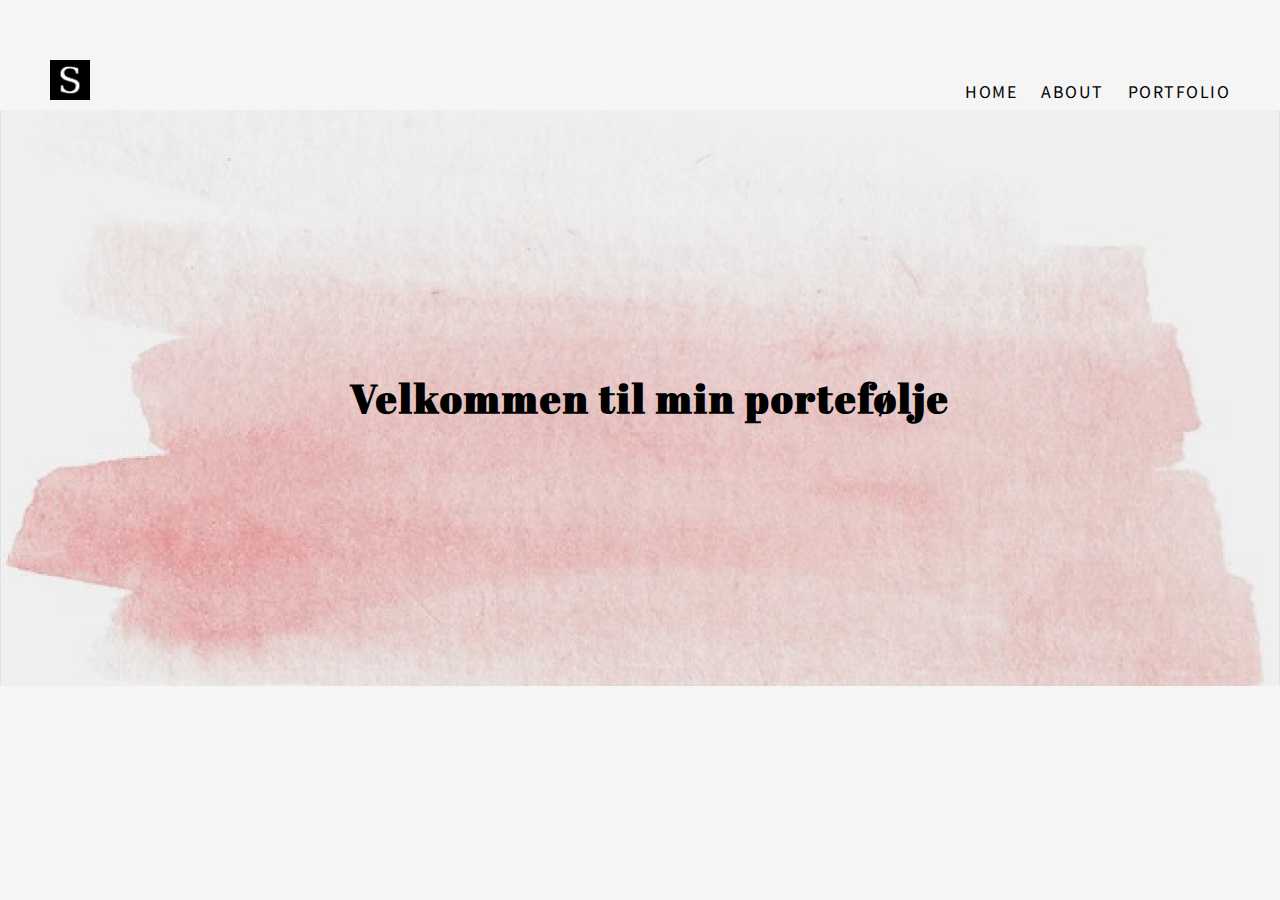
==== index.html @ fed490f1 "start" ====
<!DOCTYPE html>
<html lang="da">

<head>
    <meta charset="utf-8">
    <meta name="viewport" content="width=device-width, initial-scale=1.0">
    <title>Home</title>
    <link rel="stylesheet" href="style.css">

    <link href="https://fonts.googleapis.com/css?family=Abril+Fatface&display=swap" rel="stylesheet">
    <link href="https://fonts.googleapis.com/css?family=Noto+Sans+HK:700&display=swap" rel="stylesheet">

</head>

<header>

    <div class="s">
        <img src="billeder/s.png" alt="s" class="left">
    </div>

    <a href="index.html">HOME</a>
    <a href="about.html">ABOUT</a>
    <a href="portfolio.html">PORTFOLIO</a>
</header>


<body>

    <div id="splash">
        <div class="splash_tekst">
            <h3>Velkommen til min portefølje</h3>
        </div>
        <!--
            <div class="splash_tekst1">
                <p>Multimediedesigner 1. semester</p>
            </div>
-->
    </div>



    <script src="script.js"></script>
</body></html>
---- style.css ----
#splash {
    width: 100vw;
    height: 100%;
    background-image: url(billeder/splash.png);
    background-size: cover;
    background-position: 35%;
}

body {
    margin: 0;
    background-color: #f5f5f5;
}

p {
    font-family: 'Noto Sans HK', sans-serif;
    font-size: 1rem;
}

h1 {
    font-family: 'Abril Fatface', cursive;
    letter-spacing: 4px;
    font-size: 2rem;
}

h2 {
    font-family: 'Abril Fatface', cursive;
    font-size: 1.8rem;
    text-align: center;
    margin-top: 120px;
    letter-spacing: 2px;
}

h3 {
    font-size: 2.5rem;
    font-family: 'Abril Fatface', cursive;
    letter-spacing: 2px;
}

a {
    text-decoration: none;
    color: black;
    font-family: 'Noto Sans HK', sans-serif;
    letter-spacing: 1.5px;
}

.tekst_link {
    color: #606060;
    margin-left: 5px;
    margin-right: 5px;
    border-bottom: solid 1px;
}

header {
    height: 50px;
    margin-top: 60px;
    text-align: right;
    word-spacing: 20px;
    margin-left: 50px;
    margin-right: 50px;
}

.s {
    height: 19px;
    width: 30px;
}

.center {
    display: block;
    margin-left: auto;
    margin-right: auto;
    margin-top: 17px;
    width: 65%;
}

.left {
    display: block;
    margin-left: auto;
    margin-right: auto;
    width: 40px;
    height: 40px;
    align-items: baseline;
}

.center1 {
    display: block;
    margin-left: auto;
    margin-right: auto;
    margin-top: 17px;
    width: 50%;
}


/*****splash tekst*****/

.splash_tekst {
    display: flex;
    flex-wrap: wrap;
    height: 45vw;
    display: flex;
    align-items: center;
    margin-left: 20px;
    justify-content: center;
    text-align: center;
}


/*****pil*****/

#pil {
    display: flex;
    flex-wrap: wrap;
    justify-content: center;
}

.pil_ned {
    height: 40px;
    width: 50px;
    margin-top: 150px;
}


/*****om*****/


#om {
    display: flex;
    flex-wrap: wrap;
    justify-content: center;
    align-content: center;
    margin-top: 10px;
    margin-bottom: 40px;
    background-color: #c6c6c6;
    height: 250px
}

.about_me {
    border: solid 1px black;
    height: 150px;
    width: 450px;
    display: flex;
    align-items: center;
    justify-content: space-around;
}

#selvportraet {
    display: flex;
    flex-wrap: wrap;
    width: 100%;
    justify-content: center;
    margin-top: 50px;
    margin-bottom: 30px;
}

/*****OPGAVER*****/

#opgaver {
    display: flex;
    flex-wrap: wrap;
    justify-content: space-around;
    height: 150px;
}


.opgaver_section {
    border: solid 1px black;
    height: 150px;
    width: 450px;
    display: flex;
    align-items: center;
    justify-content: space-around;

}


/*****TIDSLINJE*****/

* {
    box-sizing: border-box;
    outline: none;
}

.container {
    width: 90%;
    margin: 50px auto;
    position: relative;
    overflow: hidden;
    margin-top: 50px;
}

.container:before {
    content: '';
    position: absolute;
    top: 0;
    left: 50%;
    margin-left: -1px;
    width: 2px;
    height: 100%;
    background: #CCD1D9;
    z-index: 1
}

.timeline-block {
    width: calc(50% + 8px);
    display: flex;
    justify-content: space-between;
    justify-content: space-between;
    clear: both;
}

.timeline-block-right {
    float: right;
}

.timeline-block-left {
    float: left;
    direction: rtl
}

.marker {
    width: 16px;
    height: 16px;
    border-radius: 50%;
    border: 2px solid #F5F7FA;
    background: #212474;
    margin-top: 10px;
    z-index: 9999
}

.timeline-content {
    width: 95%;
    padding: 0 15px;
    color: black;
}

.timeline-content h3 {
    margin-top: 5px;
    margin-bottom: 5px;
    font-size: 25px;
    font-weight: 500
}

.timeline-content span {
    font-size: 15px;
    color: #a4a4a4;
}

.timeline-content p {
    font-size: 14px;
    line-height: 1.5em;
    word-spacing: 1px;
    color: #585858;
}


@media screen and (max-width: 768px) {
    .container:before {
        left: 8px;
        width: 2px;
    }

    .timeline-block {
        width: 100%;
        margin-bottom: 30px;
    }

    .timeline-block-right {
        float: none;
    }

    .timeline-block-left {
        float: none;
        direction: ltr;
    }
}



/*****portfolio*****/

#forside {
    display: flex;
    flex-wrap: wrap;
    justify-content: center;
    align-content: center;
    margin-top: 10px;
    margin-bottom: 40px;
    background-color: #c6c6c6;
    height: 250px
}

.portfolio {
    border: solid 1px black;
    height: 150px;
    width: 450px;
    display: flex;
    align-items: center;
    justify-content: space-around;
}

#opgaver {
    display: flex;
    flex-wrap: wrap;
    margin-top: 100px;
}

.mine_opgaver {
    display: flex;
    flex-wrap: wrap;

    justify-content: center;
    align-content: center;
    margin-left: 100px;
    margin-right: 100px;
}

.opgave {
    height: 300px;
    width: 300px;
    margin: 10px;
    background-image: url(billeder/styletile.png);
    background-size: cover;
    text-align: center;
}

.opgave1 {
    height: 300px;
    width: 300px;
    margin: 10px;
    background-image: url(billeder/sexogsamfund.png);
    background-size: cover;
    text-align: center;
}

.opgave2 {
    height: 300px;
    width: 300px;
    margin: 10px;
    background-image: url(billeder/dekadent.png);
    background-size: cover;
    text-align: center;
}

.opgave3 {
    height: 300px;
    width: 300px;
    background-color: black;
    margin: 10px;
    background-image: url(billeder/redesign_fronter.png);
    background-size: cover;
    text-align: center;
}

.opgave4 {
    height: 300px;
    width: 300px;
    background-color: black;
    margin: 10px;
    /*    background-image: url(billeder/sexogsamfund.png);*/
    background-size: cover;
    text-align: center;
}

.opgave5 {
    height: 300px;
    width: 300px;
    background-color: black;
    margin: 10px;
    /*    background-image: url(billeder/sexogsamfund.png);*/
    background-size: cover;
}


/*    American magaxine    */

#american_magazine {
    display: flex;
    flex-wrap: wrap;
    justify-content: center;
    align-content: center;
    margin-top: 10px;
    margin-bottom: 40px;
    background-color: #c6c6c6;
    height: 250px;
}

.american_tekst {
    border: solid 1px black;
    text-align: center;
}

.american_magazine_overskrift {
    height: 100px;
    width: 450px;
    display: flex;
    align-items: center;
    justify-content: space-around;
}

#om_american {
    display: flex;
    flex-wrap: wrap;
    width: 100%;
    justify-content: center;
    margin-bottom: 50px;
}

.text_american {
    width: 400px;
}

.p_american {
    display: flex;
    flex-wrap: wrap;
}
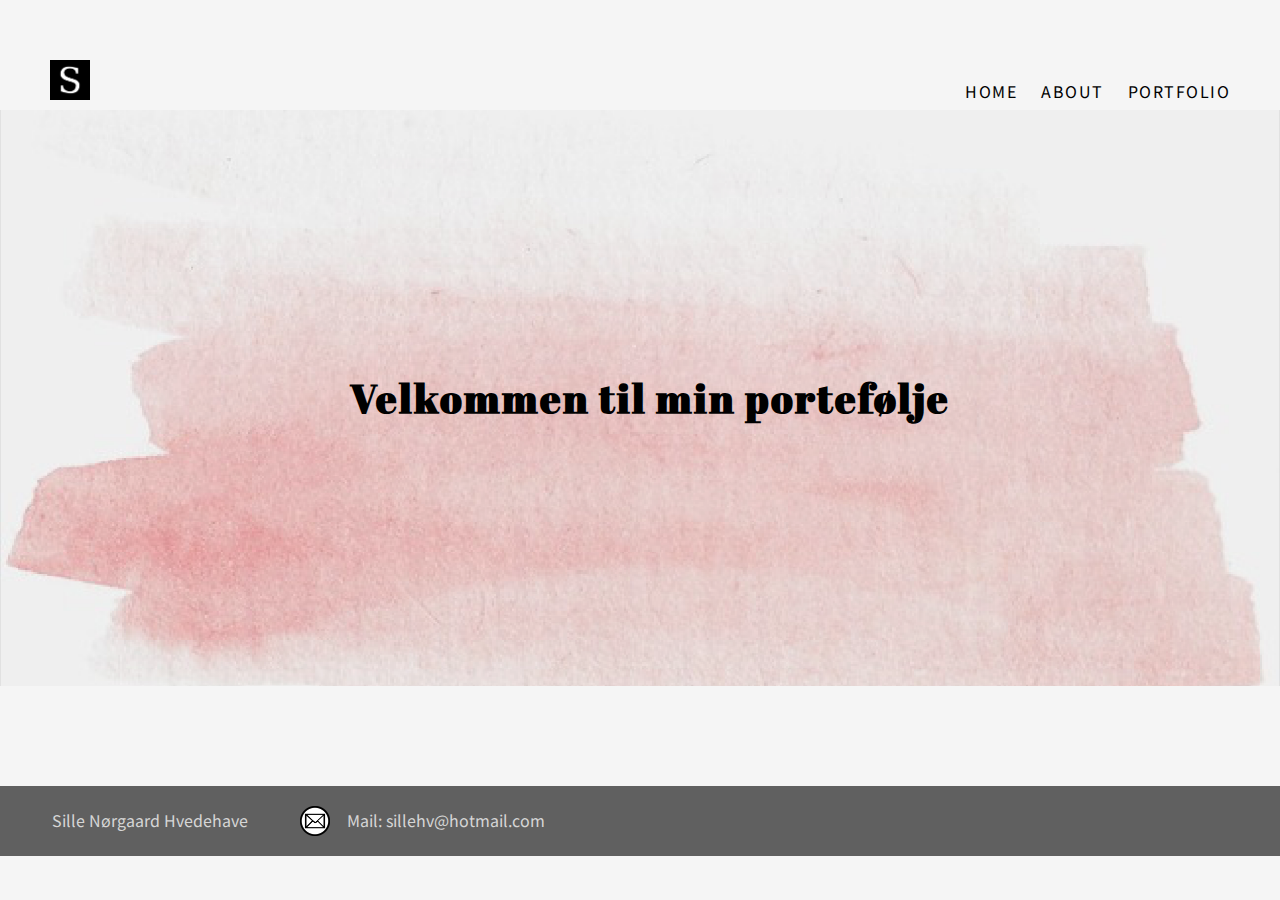
==== commit 54769e43: "oprydning i CSS + ekstra footer" ====
--- a/index.html
+++ b/index.html
@@ -8,7 +8,7 @@
     <link rel="stylesheet" href="style.css">
 
     <link href="https://fonts.googleapis.com/css?family=Abril+Fatface&display=swap" rel="stylesheet">
-    <link href="https://fonts.googleapis.com/css?family=Noto+Sans+HK:700&display=swap" rel="stylesheet">
+    <link href="https://fonts.googleapis.com/css?family=Noto+Sans+HK:100&display=swap" rel="stylesheet">
 
 </head>
 
@@ -37,7 +37,21 @@
 -->
     </div>
 
+    <footer>
+        <div id="footer">
+            <div class="footer_tekst">
+                <p>Sille Nørgaard Hvedehave</p>
+            </div>
 
+            <div class="footer_billede">
+                <img src="billeder/mail.png" alt="mail">
+            </div>
+
+            <div class="footer_billede_tekst">
+                <p>Mail: sillehv@hotmail.com</p>
+            </div>
+        </div>
+    </footer>
 
     <script src="script.js"></script>
 </body></html>
--- a/style.css
+++ b/style.css
@@ -11,9 +11,14 @@
     background-color: #f5f5f5;
 }
 
+img {
+    width: 100%;
+}
+
 p {
     font-family: 'Noto Sans HK', sans-serif;
     font-size: 1rem;
+    line-height: 2rem;
 }
 
 h1 {
@@ -34,6 +39,11 @@
     font-size: 2.5rem;
     font-family: 'Abril Fatface', cursive;
     letter-spacing: 2px;
+}
+
+h4 {
+    font-family: 'Abril Fatface', cursive;
+    font-size: 1.5rem;
 }
 
 a {
@@ -103,6 +113,28 @@
     text-align: center;
 }
 
+/***    top boks    ***/
+
+
+#top {
+    display: flex;
+    flex-wrap: wrap;
+    justify-content: center;
+    align-content: center;
+    margin-top: 10px;
+    margin-bottom: 40px;
+    background-color: #c7afaf;
+    height: 250px
+}
+
+.top_boks {
+    border: solid 1px black;
+    height: 150px;
+    width: 450px;
+    display: flex;
+    align-items: center;
+    justify-content: space-around;
+}
 
 /*****pil*****/
 
@@ -119,28 +151,8 @@
 }
 
 
-/*****om*****/
-
-
-#om {
-    display: flex;
-    flex-wrap: wrap;
-    justify-content: center;
-    align-content: center;
-    margin-top: 10px;
-    margin-bottom: 40px;
-    background-color: #c6c6c6;
-    height: 250px
-}
-
-.about_me {
-    border: solid 1px black;
-    height: 150px;
-    width: 450px;
-    display: flex;
-    align-items: center;
-    justify-content: space-around;
-}
+/*****    om    *****/
+
 
 #selvportraet {
     display: flex;
@@ -151,24 +163,17 @@
     margin-bottom: 30px;
 }
 
-/*****OPGAVER*****/
-
-#opgaver {
-    display: flex;
-    flex-wrap: wrap;
-    justify-content: space-around;
-    height: 150px;
-}
-
-
-.opgaver_section {
-    border: solid 1px black;
-    height: 150px;
-    width: 450px;
-    display: flex;
-    align-items: center;
-    justify-content: space-around;
-
+#om_mig {
+    display: flex;
+    flex-wrap: wrap;
+    justify-content: center;
+}
+
+.om_mig_tekst {
+    display: flex;
+    text-align: center;
+    width: 600px;
+    margin-top: 30px;
 }
 
 
@@ -277,25 +282,6 @@
 
 /*****portfolio*****/
 
-#forside {
-    display: flex;
-    flex-wrap: wrap;
-    justify-content: center;
-    align-content: center;
-    margin-top: 10px;
-    margin-bottom: 40px;
-    background-color: #c6c6c6;
-    height: 250px
-}
-
-.portfolio {
-    border: solid 1px black;
-    height: 150px;
-    width: 450px;
-    display: flex;
-    align-items: center;
-    justify-content: space-around;
-}
 
 #opgaver {
     display: flex;
@@ -370,7 +356,11 @@
 }
 
 
-/*    American magaxine    */
+
+
+/***    American magaxine    ***/
+
+
 
 #american_magazine {
     display: flex;
@@ -378,19 +368,26 @@
     justify-content: center;
     align-content: center;
     margin-top: 10px;
-    margin-bottom: 40px;
+    margin-bottom: 20px;
     background-color: #c6c6c6;
     height: 250px;
 }
 
-.american_tekst {
+.top_tekst {
     border: solid 1px black;
     text-align: center;
-}
-
-.american_magazine_overskrift {
+    width: 450px;
+    height: 160px;
+}
+
+.tema_tekst {
+    display: flex;
+    justify-content: center;
+}
+
+.top_overskrift {
     height: 100px;
-    width: 450px;
+    width: 100%;
     display: flex;
     align-items: center;
     justify-content: space-around;
@@ -411,4 +408,164 @@
 .p_american {
     display: flex;
     flex-wrap: wrap;
-}
+    text-align: center;
+}
+
+.overskrift_dokumentation {
+    width: 100%;
+    text-align: center;
+}
+
+#dokumentation_american {
+    display: flex;
+    flex-wrap: wrap;
+    margin: 10px;
+    justify-content: center;
+}
+
+.dokumentation_tekst {
+    display: flex;
+    flex-wrap: wrap;
+
+    width: 800px;
+    margin: 10px;
+    padding: 20px;
+    background-color: #eae8e6;
+}
+
+.dokumentation_tekst1 {
+    display: flex;
+    flex-wrap: wrap;
+
+    width: 300px;
+    margin: 10px;
+    padding: 20px;
+    background-color: #eae8e6;
+}
+
+.dokumentation_tekst2 {
+    display: flex;
+    flex-wrap: wrap;
+
+    width: 300px;
+    margin: 10px;
+    padding: 20px;
+    background-color: #eae8e6;
+}
+
+
+.dokumentation_billede {
+    display: flex;
+    flex-wrap: wrap;
+
+    background-color: red;
+    margin-top: 30px;
+}
+
+
+/**   sex og samfund   **/
+
+
+#om_sexogsamfund {
+    display: flex;
+    flex-wrap: wrap;
+
+    justify-content: center;
+    height: 300px;
+}
+
+.text_sexogsamfund {
+    width: 400px;
+}
+
+.p_sexogsamfund {
+    display: flex;
+    flex-wrap: wrap;
+    text-align: center;
+}
+
+#dokumentation_sexogsamfund {
+    display: flex;
+    flex-wrap: wrap;
+    margin: 10px;
+    justify-content: center;
+}
+
+.dokumentation_tekst_sexogsamfund {
+    display: flex;
+    flex-wrap: wrap;
+
+    background-color: #eae8e6;
+    width: 400px;
+    height: 500px;
+    margin: 10px;
+    padding: 20px;
+    align-content: flex-start;
+}
+
+.dokumentation_tekst_sexogsamfund1 {
+    display: flex;
+    flex-wrap: wrap;
+
+    background-color: #eae8e6;
+    align-content: flex-start;
+    width: 400px;
+    height: 500px;
+    margin: 10px;
+    padding: 20px;
+}
+
+#link_dokumentation {
+    display: flex;
+    flex-wrap: wrap;
+
+    height: 200px;
+    justify-content: center;
+    align-items: center;
+    margin-bottom: 50px;
+}
+
+.dokumentatoinssite {
+    display: flex;
+    flex-wrap: wrap;
+
+    text-align: center;
+    width: 300px;
+}
+
+
+
+/***    footer   ***/
+
+
+#footer {
+    background-color: #606060;
+    color: #d6d6d6;
+    height: 70px;
+    display: flex;
+    margin-top: 100px;
+}
+
+.footer_tekst {
+    display: flex;
+    margin-left: 50px;
+    width: 200px;
+    height: 70px;
+    justify-content: center;
+    padding: 2px;
+}
+
+.footer_billede {
+    width: 30px;
+    height: 30px;
+    display: flex;
+    align-self: center;
+    margin-left: 50px;
+}
+
+.footer_billede_tekst {
+    padding: 2px;
+    font-size: 0.5px;
+    margin-left: 15px;
+    margin-right: 300px;
+}
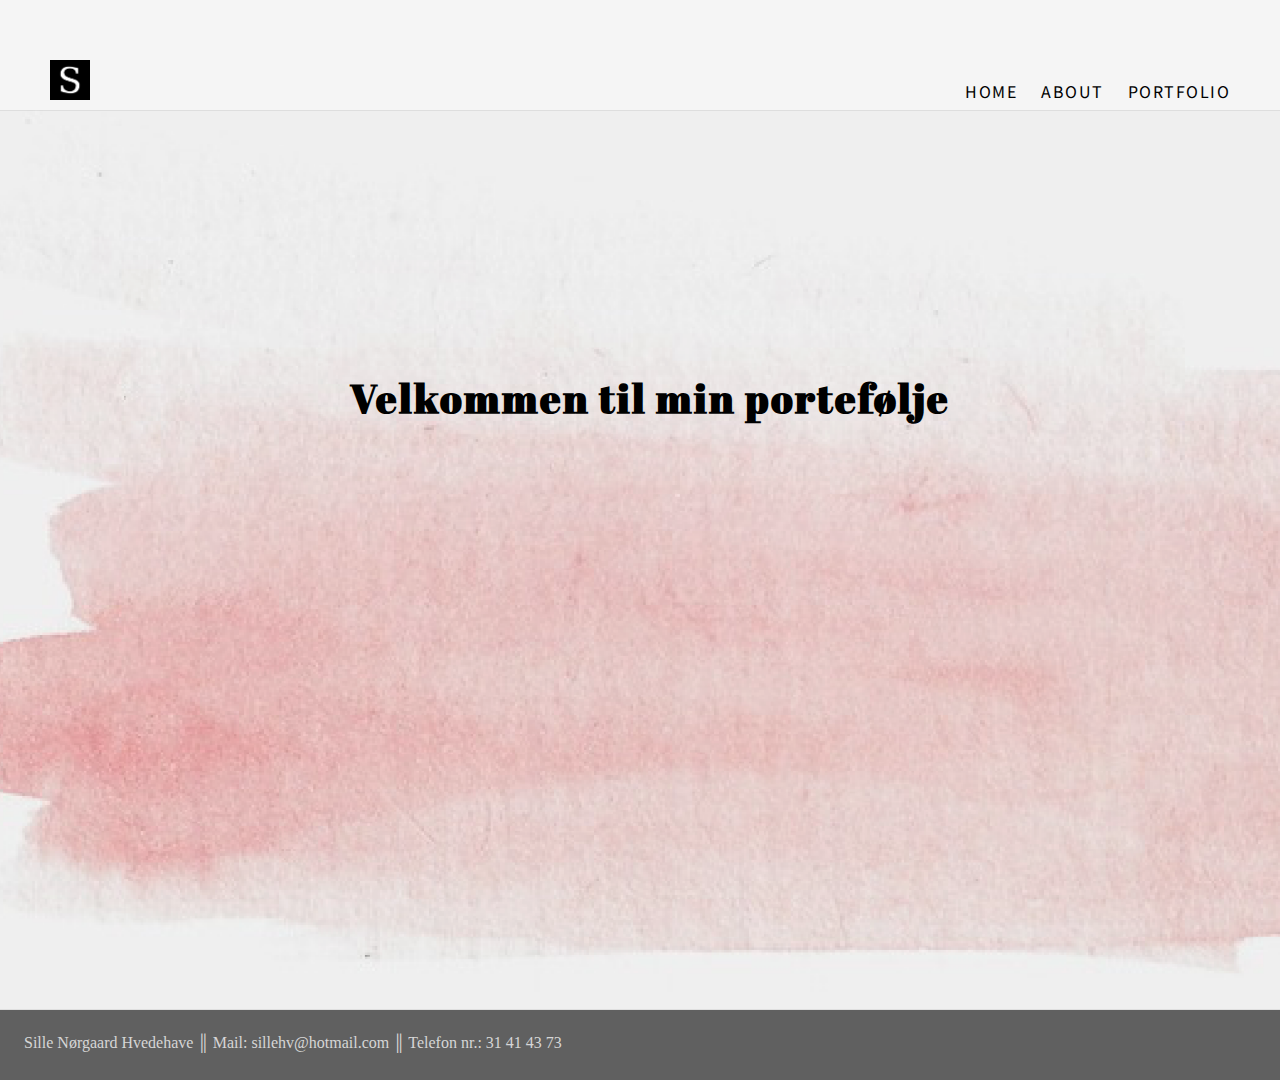
==== commit 9e0b32a7: "sex og samfund + footer + kea life" ====
--- a/index.html
+++ b/index.html
@@ -30,26 +30,19 @@
         <div class="splash_tekst">
             <h3>Velkommen til min portefølje</h3>
         </div>
-        <!--
-            <div class="splash_tekst1">
-                <p>Multimediedesigner 1. semester</p>
-            </div>
--->
     </div>
+
 
     <footer>
         <div id="footer">
             <div class="footer_tekst">
-                <p>Sille Nørgaard Hvedehave</p>
+                Sille Nørgaard Hvedehave
+                ║
+                Mail: sillehv@hotmail.com
+                ║
+                Telefon nr.: 31 41 43 73
             </div>
 
-            <div class="footer_billede">
-                <img src="billeder/mail.png" alt="mail">
-            </div>
-
-            <div class="footer_billede_tekst">
-                <p>Mail: sillehv@hotmail.com</p>
-            </div>
         </div>
     </footer>
 
--- a/style.css
+++ b/style.css
@@ -23,6 +23,7 @@
 
 h1 {
     font-family: 'Abril Fatface', cursive;
+
     letter-spacing: 4px;
     font-size: 2rem;
 }
@@ -167,6 +168,7 @@
     display: flex;
     flex-wrap: wrap;
     justify-content: center;
+    padding: 10px;
 }
 
 .om_mig_tekst {
@@ -420,6 +422,8 @@
     display: flex;
     flex-wrap: wrap;
     margin: 10px;
+    margin-bottom: 50px;
+    width: 100%;
     justify-content: center;
 }
 
@@ -453,15 +457,20 @@
     background-color: #eae8e6;
 }
 
-
-.dokumentation_billede {
-    display: flex;
-    flex-wrap: wrap;
-
-    background-color: red;
-    margin-top: 30px;
-}
-
+.dokumentation_tekst2 {
+    display: flex;
+    flex-wrap: wrap;
+
+    width: 300px;
+    margin: 10px;
+    padding: 20px;
+    background-color: #eae8e6;
+}
+
+.american_magazine_site embed {
+    width: 100%;
+    height: 650px;
+}
 
 /**   sex og samfund   **/
 
@@ -471,7 +480,7 @@
     flex-wrap: wrap;
 
     justify-content: center;
-    height: 300px;
+    height: 350px;
 }
 
 .text_sexogsamfund {
@@ -525,6 +534,11 @@
     margin-bottom: 50px;
 }
 
+.sexogsamfund_spil embed {
+    height: 650px;
+    width: 100%;
+}
+
 .dokumentatoinssite {
     display: flex;
     flex-wrap: wrap;
@@ -533,6 +547,86 @@
     width: 300px;
 }
 
+
+
+/***    dekadent   ***/
+
+
+#dekadent {
+    display: flex;
+    width: 100%;
+    height: 200px;
+    justify-content: center;
+    margin-top: 100px;
+}
+
+.dekadent_om {
+    display: flex;
+    width: 450px;
+    text-align: center;
+}
+
+#dekandent_forloeb {
+    display: flex;
+    flex-wrap: wrap;
+    justify-content: center;
+}
+
+.dekadent_tekst {
+    width: 300px;
+    height: 450px;
+    background-color: #eae8e6;
+    padding: 20px;
+    margin: 10px;
+}
+
+.dekadent_tekst1 {
+    width: 300px;
+    height: 450px;
+    background-color: #eae8e6;
+    padding: 20px;
+    margin: 10px;
+}
+
+.dekadent_tekst2 {
+    width: 300px;
+    height: 450px;
+    background-color: #eae8e6;
+    padding: 20px;
+    margin: 10px;
+}
+
+#dekadent_dokumenatation {
+    display: flex;
+    width: 100%;
+    height: 300px;
+    justify-content: center;
+    margin-top: 50px;
+}
+
+.dekadent_dokumentation_tekst {
+    display: flex;
+    width: 300px;
+    text-align: center;
+}
+
+
+/***    Kea Life    ***/
+
+
+#kea_life {
+    display: flex;
+    flex-wrap: wrap;
+    width: 100%;
+    justify-content: center;
+    margin-top: 70px;
+    margin-bottom: 50px;
+}
+
+.kea_life_tekst {
+    padding: 20px;
+    width: 390px;
+}
 
 
 /***    footer   ***/
@@ -542,30 +636,33 @@
     background-color: #606060;
     color: #d6d6d6;
     height: 70px;
-    display: flex;
-    margin-top: 100px;
 }
 
 .footer_tekst {
-    display: flex;
-    margin-left: 50px;
-    width: 200px;
-    height: 70px;
-    justify-content: center;
-    padding: 2px;
-}
-
-.footer_billede {
-    width: 30px;
-    height: 30px;
-    display: flex;
-    align-self: center;
-    margin-left: 50px;
-}
-
-.footer_billede_tekst {
-    padding: 2px;
-    font-size: 0.5px;
-    margin-left: 15px;
-    margin-right: 300px;
-}
+    width: 100%;
+    padding: 24px;
+}
+
+@media only screen and (min-width: 401px) {
+    #splash {
+        width: 100vw;
+        height: 100vh;
+        background-image: url(billeder/splash.png);
+        background-position: 36% 0%;
+        background-size: cover;
+        max-width: none;
+        margin-top: 0;
+    }
+}
+
+@media only screen and (min-width: 800px) {
+    #splash {
+        width: 100vw;
+        height: 100vh;
+        background-image: url(billeder/splash.png);
+        background-position: 36% 0%;
+        background-size: cover;
+        max-width: none;
+        margin-top: 0;
+    }
+}
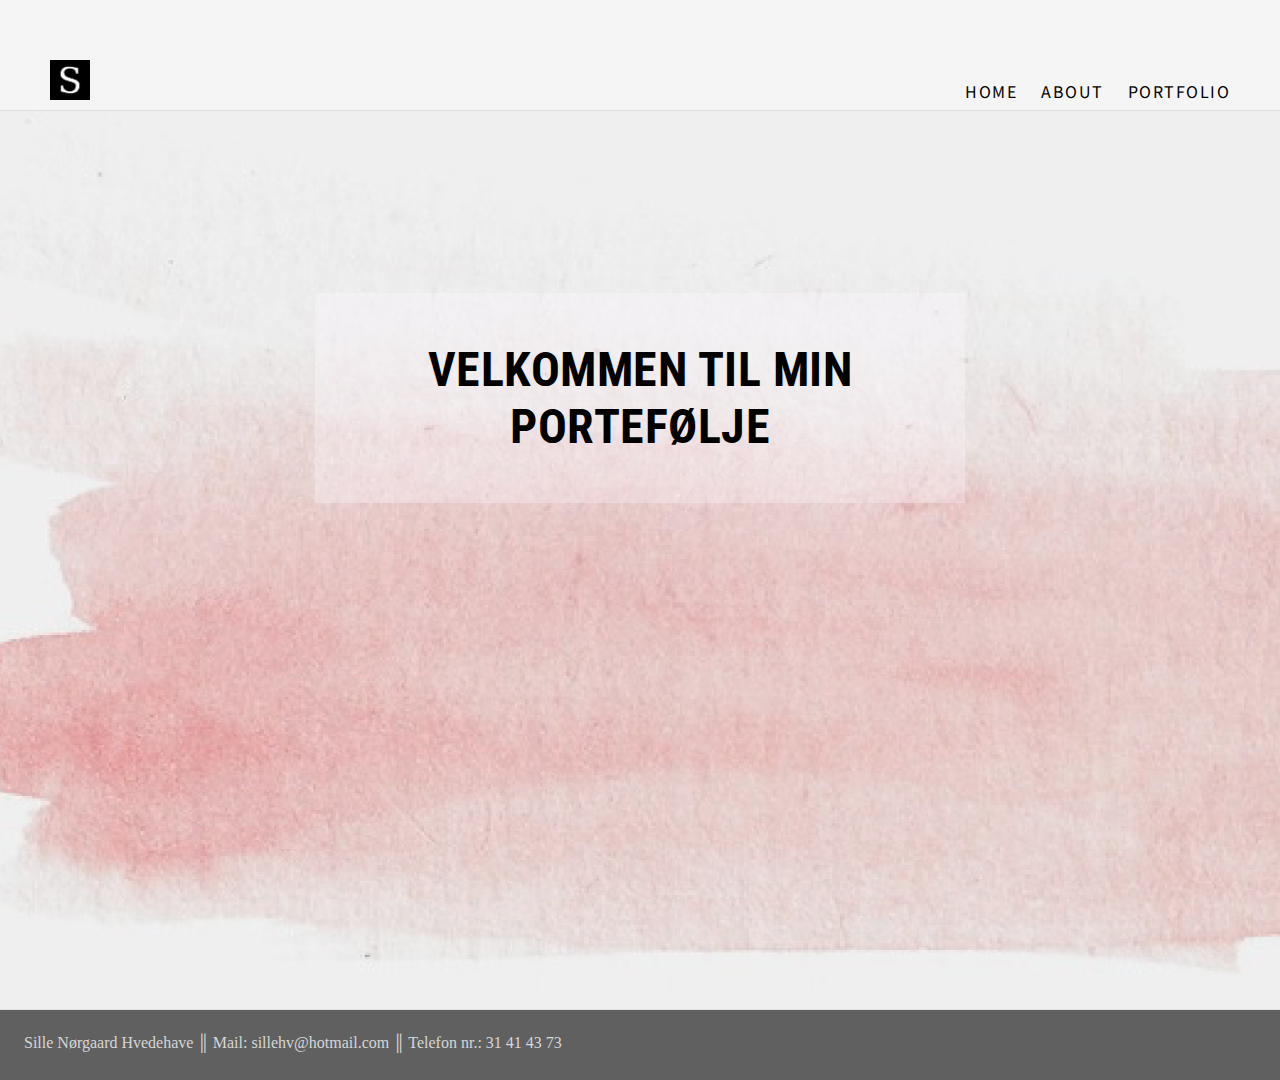
==== commit bc6afee1: "ny portefølje + rettelser" ====
--- a/index.html
+++ b/index.html
@@ -9,6 +9,8 @@
 
     <link href="https://fonts.googleapis.com/css?family=Abril+Fatface&display=swap" rel="stylesheet">
     <link href="https://fonts.googleapis.com/css?family=Noto+Sans+HK:100&display=swap" rel="stylesheet">
+    <link href="https://fonts.googleapis.com/css?family=Roboto+Condensed&display=swap" rel="stylesheet">
+
 
 </head>
 
@@ -28,7 +30,9 @@
 
     <div id="splash">
         <div class="splash_tekst">
-            <h3>Velkommen til min portefølje</h3>
+            <div class="splash_boks">
+                <h3>VELKOMMEN TIL MIN PORTEFØLJE</h3>
+            </div>
         </div>
     </div>
 
--- a/style.css
+++ b/style.css
@@ -25,21 +25,21 @@
     font-family: 'Abril Fatface', cursive;
 
     letter-spacing: 4px;
-    font-size: 2rem;
+    font-size: 3rem;
 }
 
 h2 {
     font-family: 'Abril Fatface', cursive;
     font-size: 1.8rem;
     text-align: center;
-    margin-top: 120px;
     letter-spacing: 2px;
+    text-align: center;
 }
 
 h3 {
-    font-size: 2.5rem;
-    font-family: 'Abril Fatface', cursive;
-    letter-spacing: 2px;
+    font-size: 3rem;
+    font-family: 'Roboto Condensed', sans-serif;
+    letter-spacing: 0.5px;
 }
 
 h4 {
@@ -103,14 +103,21 @@
 
 /*****splash tekst*****/
 
+
+.splash_boks {
+    display: flex;
+    background-color: hsla(314, 100%, 99%, 0.31);
+    width: 650px;
+    align-self: center;
+}
+
 .splash_tekst {
     display: flex;
     flex-wrap: wrap;
+    justify-content: center;
+
     height: 45vw;
-    display: flex;
     align-items: center;
-    margin-left: 20px;
-    justify-content: center;
     text-align: center;
 }
 
@@ -122,19 +129,19 @@
     flex-wrap: wrap;
     justify-content: center;
     align-content: center;
-    margin-top: 10px;
-    margin-bottom: 40px;
+    margin-top: 30px;
     background-color: #c7afaf;
-    height: 250px
+    height: 350px
 }
 
 .top_boks {
     border: solid 1px black;
-    height: 150px;
-    width: 450px;
+    height: 200px;
+    width: 600px;
     display: flex;
     align-items: center;
     justify-content: space-around;
+    margin: 5px;
 }
 
 /*****pil*****/
@@ -148,9 +155,36 @@
 .pil_ned {
     height: 40px;
     width: 50px;
-    margin-top: 150px;
-}
-
+    margin-top: 50px;
+}
+
+
+/*
+.pil_ned {
+    position: absolute;
+    left: 50%;
+    bottom: 0;
+    margin-top: -55px;
+    margin-left: -25px;
+    height: 20px;
+    width: 50px;
+    -webkit-animation: bounce 1.5s infinite;
+}
+
+@-webkit-keyframes bounce {
+    0% {
+        bottom: 1px;
+    }
+
+    50% {
+        bottom: 30px;
+    }
+
+    100% {
+        bottom: 0;
+    }
+}
+*/
 
 /*****    om    *****/
 
@@ -289,75 +323,84 @@
     display: flex;
     flex-wrap: wrap;
     margin-top: 100px;
+    justify-content: center;
 }
 
 .mine_opgaver {
     display: flex;
     flex-wrap: wrap;
-
-    justify-content: center;
-    align-content: center;
-    margin-left: 100px;
-    margin-right: 100px;
-}
+    justify-content: center;
+}
+
+
+.opgave_text h2 {
+    border-bottom: solid 1px;
+    text-align: center;
+}
+
+/**/
 
 .opgave {
-    height: 300px;
-    width: 300px;
-    margin: 10px;
-    background-image: url(billeder/styletile.png);
-    background-size: cover;
-    text-align: center;
-}
+    display: flex;
+    flex-wrap: wrap;
+    justify-content: center;
+
+    height: 500px;
+    width: 900px;
+    margin-bottom: -100px
+}
+
+.opgave_billede {
+    display: flex;
+    width: 400px;
+    height: 400px;
+}
+
+.opgave_text {
+    flex-wrap: wrap;
+    display: flex;
+    text-align: center;
+
+    width: 400px;
+    height: 400px;
+    padding: 50px;
+}
+
+/**/
 
 .opgave1 {
-    height: 300px;
-    width: 300px;
-    margin: 10px;
-    background-image: url(billeder/sexogsamfund.png);
-    background-size: cover;
-    text-align: center;
-}
+    display: flex;
+    flex-wrap: wrap;
+    justify-content: center;
+    flex-direction: row-reverse;
+
+    margin-bottom: -100px;
+    height: 500px;
+    width: 900px;
+}
+
+/**/
 
 .opgave2 {
-    height: 300px;
-    width: 300px;
-    margin: 10px;
-    background-image: url(billeder/dekadent.png);
-    background-size: cover;
-    text-align: center;
-}
+    display: flex;
+    flex-wrap: wrap;
+    justify-content: center;
+    margin-bottom: -100px;
+    height: 500px;
+    width: 900px;
+}
+
+/**/
 
 .opgave3 {
-    height: 300px;
-    width: 300px;
-    background-color: black;
-    margin: 10px;
-    background-image: url(billeder/redesign_fronter.png);
-    background-size: cover;
-    text-align: center;
-}
-
-.opgave4 {
-    height: 300px;
-    width: 300px;
-    background-color: black;
-    margin: 10px;
-    /*    background-image: url(billeder/sexogsamfund.png);*/
-    background-size: cover;
-    text-align: center;
-}
-
-.opgave5 {
-    height: 300px;
-    width: 300px;
-    background-color: black;
-    margin: 10px;
-    /*    background-image: url(billeder/sexogsamfund.png);*/
-    background-size: cover;
-}
-
-
+    display: flex;
+    flex-wrap: wrap;
+    justify-content: center;
+    margin-bottom: 50px;
+    height: 500px;
+    width: 900px;
+    flex-direction: row-reverse;
+}
 
 
 /***    American magaxine    ***/
@@ -627,6 +670,12 @@
     padding: 20px;
     width: 390px;
 }
+
+
+
+
+/**/
+
 
 
 /***    footer   ***/
